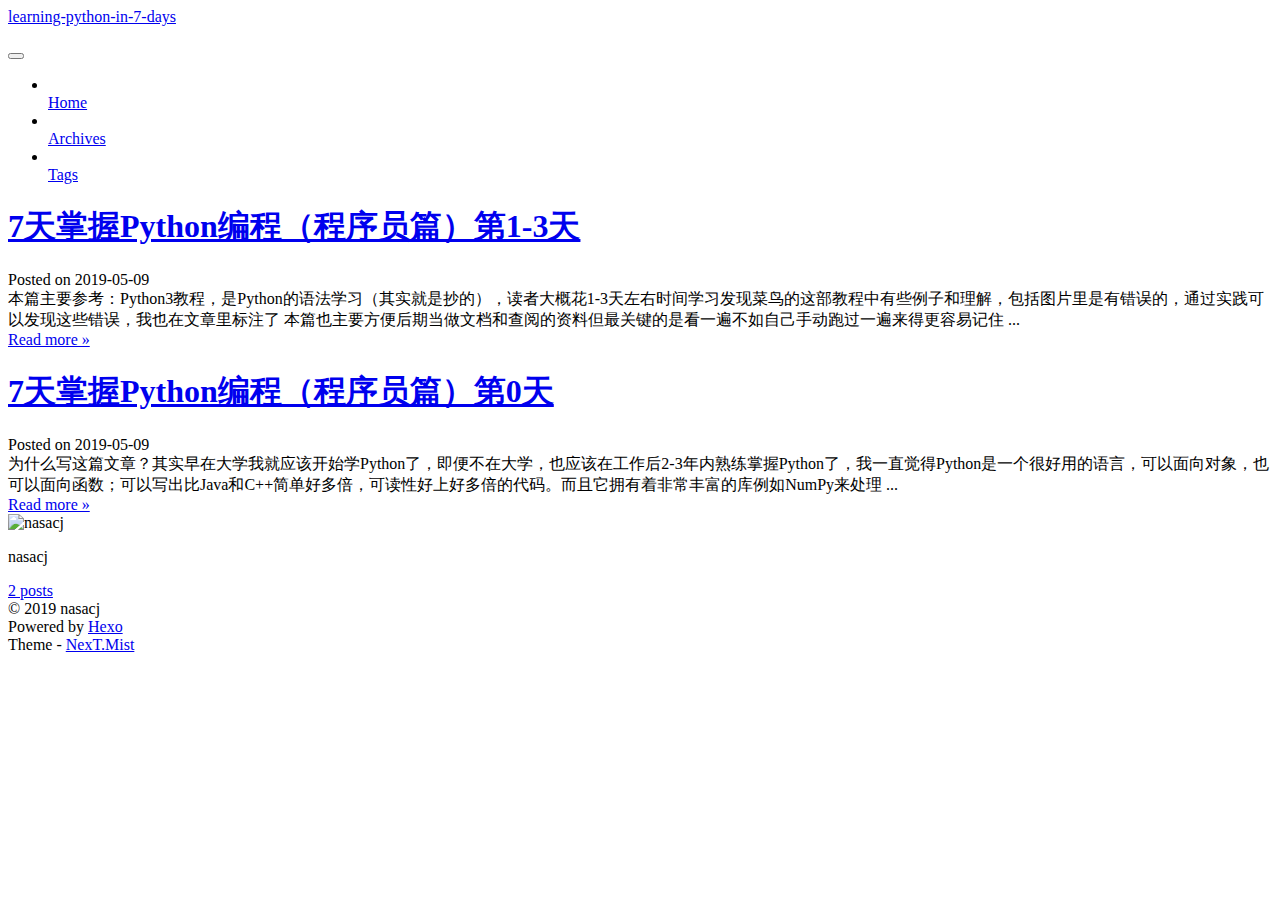
==== index.html @ be93dbfe "Site updated: 2019-05-09 23:01:35" ====
<!DOCTYPE html>



  


<html class="theme-next mist use-motion" lang>
<head><meta name="generator" content="Hexo 3.8.0">
  <meta charset="UTF-8">
<meta http-equiv="X-UA-Compatible" content="IE=edge">
<meta name="viewport" content="width=device-width, initial-scale=1, maximum-scale=1">
<meta name="theme-color" content="#222">









<meta http-equiv="Cache-Control" content="no-transform">
<meta http-equiv="Cache-Control" content="no-siteapp">















  
  
  <link href="/learning-python-in-7-days/lib/fancybox/source/jquery.fancybox.css?v=2.1.5" rel="stylesheet" type="text/css">




  
  
  
  

  
    
    
  

  

  

  

  

  
    
    
    <link href="//fonts.googleapis.com/css?family=Lato:300,300italic,400,400italic,700,700italic&subset=latin,latin-ext" rel="stylesheet" type="text/css">
  






<link href="/learning-python-in-7-days/lib/font-awesome/css/font-awesome.min.css?v=4.6.2" rel="stylesheet" type="text/css">

<link href="/learning-python-in-7-days/css/main.css?v=5.1.2" rel="stylesheet" type="text/css">


  <meta name="keywords" content="Hexo, NexT">








  <link rel="shortcut icon" type="image/x-icon" href="/learning-python-in-7-days/favicon.ico?v=5.1.2">






<meta property="og:type" content="website">
<meta property="og:title" content="learning-python-in-7-days">
<meta property="og:url" content="http://nasacj.github.io/learning-python-in-7-days/index.html">
<meta property="og:site_name" content="learning-python-in-7-days">
<meta property="og:locale" content="default">
<meta name="twitter:card" content="summary">
<meta name="twitter:title" content="learning-python-in-7-days">



<script type="text/javascript" id="hexo.configurations">
  var NexT = window.NexT || {};
  var CONFIG = {
    root: '/learning-python-in-7-days/',
    scheme: 'Mist',
    sidebar: {"position":"left","display":"post","offset":12,"offset_float":12,"b2t":false,"scrollpercent":false,"onmobile":false},
    fancybox: true,
    tabs: true,
    motion: true,
    duoshuo: {
      userId: '0',
      author: 'Author'
    },
    algolia: {
      applicationID: '',
      apiKey: '',
      indexName: '',
      hits: {"per_page":10},
      labels: {"input_placeholder":"Search for Posts","hits_empty":"We didn't find any results for the search: ${query}","hits_stats":"${hits} results found in ${time} ms"}
    }
  };
</script>



  <link rel="canonical" href="http://nasacj.github.io/learning-python-in-7-days/">





  <title>learning-python-in-7-days</title>
  





  <script type="text/javascript">
    var _hmt = _hmt || [];
    (function() {
      var hm = document.createElement("script");
      hm.src = "https://hm.baidu.com/hm.js?c9c5a4fabb57b60c27385b3921e219c4";
      var s = document.getElementsByTagName("script")[0];
      s.parentNode.insertBefore(hm, s);
    })();
  </script>










</head>

<body itemscope itemtype="http://schema.org/WebPage" lang="default">

  
  
    
  

  <div class="container sidebar-position-left 
   page-home 
 ">
    <div class="headband"></div>

    <header id="header" class="header" itemscope itemtype="http://schema.org/WPHeader">
      <div class="header-inner"><div class="site-brand-wrapper">
  <div class="site-meta ">
    

    <div class="custom-logo-site-title">
      <a href="/learning-python-in-7-days/" class="brand" rel="start">
        <span class="logo-line-before"><i></i></span>
        <span class="site-title">learning-python-in-7-days</span>
        <span class="logo-line-after"><i></i></span>
      </a>
    </div>
      
        <p class="site-subtitle"></p>
      
  </div>

  <div class="site-nav-toggle">
    <button>
      <span class="btn-bar"></span>
      <span class="btn-bar"></span>
      <span class="btn-bar"></span>
    </button>
  </div>
</div>

<nav class="site-nav">
  

  
    <ul id="menu" class="menu">
      
        
        <li class="menu-item menu-item-home">
          <a href="/learning-python-in-7-days/" rel="section">
            
              <i class="menu-item-icon fa fa-fw fa-home"></i> <br>
            
            Home
          </a>
        </li>
      
        
        <li class="menu-item menu-item-archives">
          <a href="/learning-python-in-7-days/archives/" rel="section">
            
              <i class="menu-item-icon fa fa-fw fa-archive"></i> <br>
            
            Archives
          </a>
        </li>
      
        
        <li class="menu-item menu-item-tags">
          <a href="/learning-python-in-7-days/tags/" rel="section">
            
              <i class="menu-item-icon fa fa-fw fa-tags"></i> <br>
            
            Tags
          </a>
        </li>
      

      
    </ul>
  

  
</nav>



 </div>
    </header>

    <main id="main" class="main">
      <div class="main-inner">
        <div class="content-wrap">
          <div id="content" class="content">
            
  <section id="posts" class="posts-expand">
    
      

  

  
  
  

  <article class="post post-type-normal" itemscope itemtype="http://schema.org/Article">
  
  
  
  <div class="post-block">
    <link itemprop="mainEntityOfPage" href="http://nasacj.github.io/learning-python-in-7-days/learning-python-in-7-days/2019/05/09/day-1-3/">

    <span hidden itemprop="author" itemscope itemtype="http://schema.org/Person">
      <meta itemprop="name" content="nasacj">
      <meta itemprop="description" content>
      <meta itemprop="image" content="/learning-python-in-7-days/images/avatar.gif">
    </span>

    <span hidden itemprop="publisher" itemscope itemtype="http://schema.org/Organization">
      <meta itemprop="name" content="learning-python-in-7-days">
    </span>

    
      <header class="post-header">

        
        
          <h1 class="post-title" itemprop="name headline">
                
                <a class="post-title-link" href="/learning-python-in-7-days/2019/05/09/day-1-3/" itemprop="url">7天掌握Python编程（程序员篇）第1-3天</a></h1>
        

        <div class="post-meta">
          <span class="post-time">
            
              <span class="post-meta-item-icon">
                <i class="fa fa-calendar-o"></i>
              </span>
              
                <span class="post-meta-item-text">Posted on</span>
              
              <time title="Post created" itemprop="dateCreated datePublished" datetime="2019-05-09T14:56:17+08:00">
                2019-05-09
              </time>
            

            

            
          </span>

          

          
            
          

          
          

          

          

          

        </div>
      </header>
    

    
    
    
    <div class="post-body" itemprop="articleBody">

      
      

      
        
          
          本篇主要参考：Python3教程，是Python的语法学习（其实就是抄的），读者大概花1-3天左右时间学习发现菜鸟的这部教程中有些例子和理解，包括图片里是有错误的，通过实践可以发现这些错误，我也在文章里标注了
本篇也主要方便后期当做文档和查阅的资料但最关键的是看一遍不如自己手动跑过一遍来得更容易记住
          ...
          <!--noindex-->
          <div class="post-button text-center">
            <a class="btn" href="/learning-python-in-7-days/2019/05/09/day-1-3/#more" rel="contents">
              Read more &raquo;
            </a>
          </div>
          <!--/noindex-->
        
      
    </div>
    
    
    

    

    

    

    <footer class="post-footer">
      

      

      

      
      
        <div class="post-eof"></div>
      
    </footer>
  </div>
  
  
  
  </article>


    
      

  

  
  
  

  <article class="post post-type-normal" itemscope itemtype="http://schema.org/Article">
  
  
  
  <div class="post-block">
    <link itemprop="mainEntityOfPage" href="http://nasacj.github.io/learning-python-in-7-days/learning-python-in-7-days/2019/05/09/day-0/">

    <span hidden itemprop="author" itemscope itemtype="http://schema.org/Person">
      <meta itemprop="name" content="nasacj">
      <meta itemprop="description" content>
      <meta itemprop="image" content="/learning-python-in-7-days/images/avatar.gif">
    </span>

    <span hidden itemprop="publisher" itemscope itemtype="http://schema.org/Organization">
      <meta itemprop="name" content="learning-python-in-7-days">
    </span>

    
      <header class="post-header">

        
        
          <h1 class="post-title" itemprop="name headline">
                
                <a class="post-title-link" href="/learning-python-in-7-days/2019/05/09/day-0/" itemprop="url">7天掌握Python编程（程序员篇）第0天</a></h1>
        

        <div class="post-meta">
          <span class="post-time">
            
              <span class="post-meta-item-icon">
                <i class="fa fa-calendar-o"></i>
              </span>
              
                <span class="post-meta-item-text">Posted on</span>
              
              <time title="Post created" itemprop="dateCreated datePublished" datetime="2019-05-09T14:10:35+08:00">
                2019-05-09
              </time>
            

            

            
          </span>

          

          
            
          

          
          

          

          

          

        </div>
      </header>
    

    
    
    
    <div class="post-body" itemprop="articleBody">

      
      

      
        
          
          为什么写这篇文章？其实早在大学我就应该开始学Python了，即便不在大学，也应该在工作后2-3年内熟练掌握Python了，我一直觉得Python是一个很好用的语言，可以面向对象，也可以面向函数；可以写出比Java和C++简单好多倍，可读性好上好多倍的代码。而且它拥有着非常丰富的库例如NumPy来处理
          ...
          <!--noindex-->
          <div class="post-button text-center">
            <a class="btn" href="/learning-python-in-7-days/2019/05/09/day-0/#more" rel="contents">
              Read more &raquo;
            </a>
          </div>
          <!--/noindex-->
        
      
    </div>
    
    
    

    

    

    

    <footer class="post-footer">
      

      

      

      
      
        <div class="post-eof"></div>
      
    </footer>
  </div>
  
  
  
  </article>


    
  </section>

  


          </div>
          


          

        </div>
        
          
  
  <div class="sidebar-toggle">
    <div class="sidebar-toggle-line-wrap">
      <span class="sidebar-toggle-line sidebar-toggle-line-first"></span>
      <span class="sidebar-toggle-line sidebar-toggle-line-middle"></span>
      <span class="sidebar-toggle-line sidebar-toggle-line-last"></span>
    </div>
  </div>

  <aside id="sidebar" class="sidebar">
    
    <div class="sidebar-inner">

      

      

      <section class="site-overview sidebar-panel sidebar-panel-active">
        <div class="site-author motion-element" itemprop="author" itemscope itemtype="http://schema.org/Person">
          <img class="site-author-image" itemprop="image" src="/learning-python-in-7-days/images/avatar.gif" alt="nasacj">
          <p class="site-author-name" itemprop="name">nasacj</p>
           
              <p class="site-description motion-element" itemprop="description"></p>
          
        </div>
        <nav class="site-state motion-element">

          
            <div class="site-state-item site-state-posts">
              <a href="/learning-python-in-7-days/archives/">
                <span class="site-state-item-count">2</span>
                <span class="site-state-item-name">posts</span>
              </a>
            </div>
          

          

          

        </nav>

        

        <div class="links-of-author motion-element">
          
        </div>

        
        

        
        

        


      </section>

      

      

    </div>
  </aside>


        
      </div>
    </main>

    <footer id="footer" class="footer">
      <div class="footer-inner">
        <div class="copyright">
  
  &copy; 
  <span itemprop="copyrightYear">2019</span>
  <span class="with-love">
    <i class="fa fa-heart"></i>
  </span>
  <span class="author" itemprop="copyrightHolder">nasacj</span>
</div>


<div class="powered-by">
  Powered by <a class="theme-link" href="https://hexo.io">Hexo</a>
</div>

<div class="theme-info">
  Theme -
  <a class="theme-link" href="https://github.com/iissnan/hexo-theme-next">
    NexT.Mist
  </a>
</div>


        

        
      </div>
    </footer>

    
      <div class="back-to-top">
        <i class="fa fa-arrow-up"></i>
        
      </div>
    

  </div>

  

<script type="text/javascript">
  if (Object.prototype.toString.call(window.Promise) !== '[object Function]') {
    window.Promise = null;
  }
</script>









  












  
  <script type="text/javascript" src="/learning-python-in-7-days/lib/jquery/index.js?v=2.1.3"></script>

  
  <script type="text/javascript" src="/learning-python-in-7-days/lib/fastclick/lib/fastclick.min.js?v=1.0.6"></script>

  
  <script type="text/javascript" src="/learning-python-in-7-days/lib/jquery_lazyload/jquery.lazyload.js?v=1.9.7"></script>

  
  <script type="text/javascript" src="/learning-python-in-7-days/lib/velocity/velocity.min.js?v=1.2.1"></script>

  
  <script type="text/javascript" src="/learning-python-in-7-days/lib/velocity/velocity.ui.min.js?v=1.2.1"></script>

  
  <script type="text/javascript" src="/learning-python-in-7-days/lib/fancybox/source/jquery.fancybox.pack.js?v=2.1.5"></script>


  


  <script type="text/javascript" src="/learning-python-in-7-days/js/src/utils.js?v=5.1.2"></script>

  <script type="text/javascript" src="/learning-python-in-7-days/js/src/motion.js?v=5.1.2"></script>



  
  

  
    <script type="text/javascript" src="/learning-python-in-7-days/js/src/scrollspy.js?v=5.1.2"></script>
<script type="text/javascript" src="/learning-python-in-7-days/js/src/post-details.js?v=5.1.2"></script>

  

  


  <script type="text/javascript" src="/learning-python-in-7-days/js/src/bootstrap.js?v=5.1.2"></script>



  


  




	





  





  






  





  

  

  

  

  

  

</body>
</html>
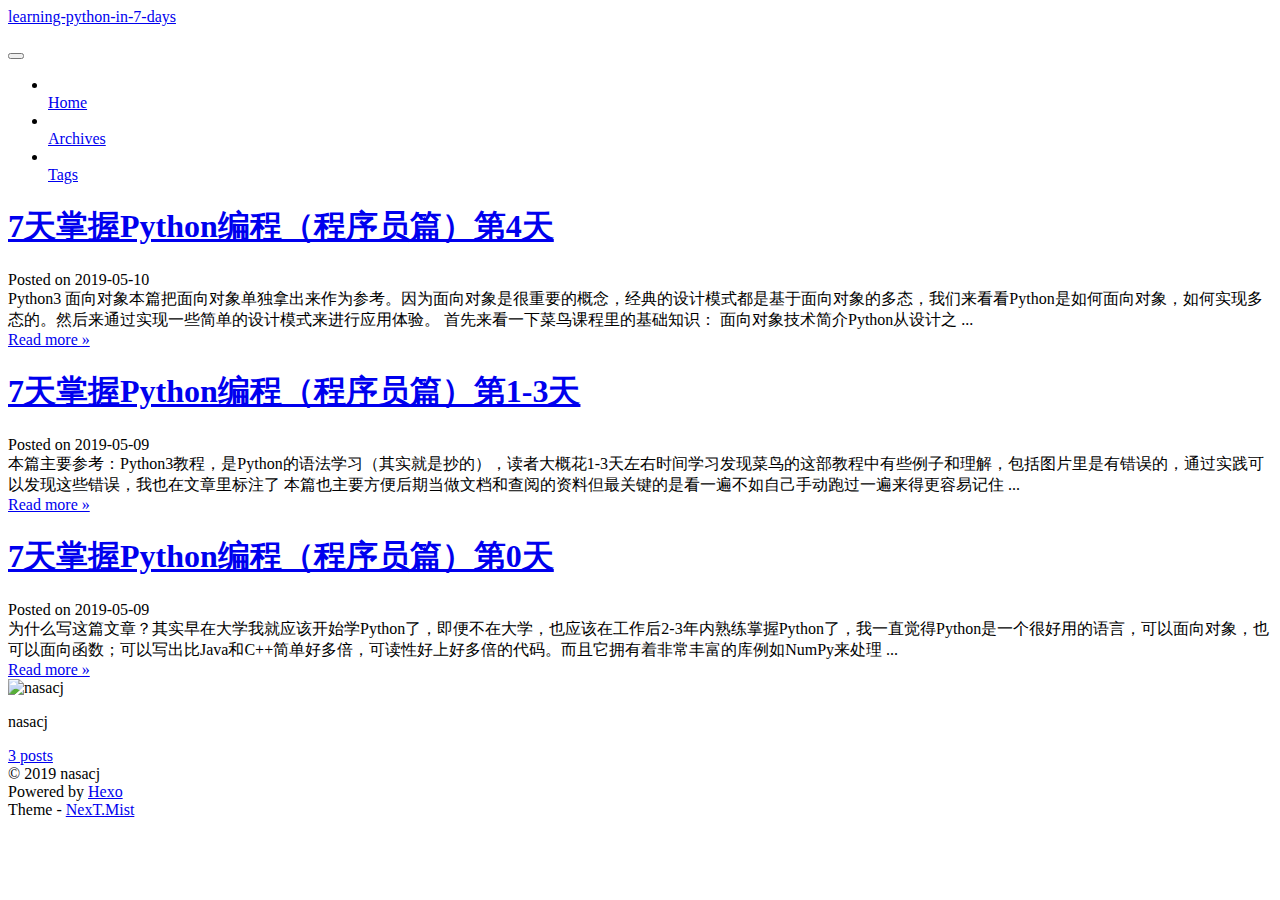
==== commit 41bf2bd4: "Site updated: 2019-05-10 16:29:27" ====
--- a/index.html
+++ b/index.html
@@ -270,6 +270,134 @@
   
   
   <div class="post-block">
+    <link itemprop="mainEntityOfPage" href="http://nasacj.github.io/learning-python-in-7-days/learning-python-in-7-days/2019/05/10/day-4/">
+
+    <span hidden itemprop="author" itemscope itemtype="http://schema.org/Person">
+      <meta itemprop="name" content="nasacj">
+      <meta itemprop="description" content>
+      <meta itemprop="image" content="/learning-python-in-7-days/images/avatar.gif">
+    </span>
+
+    <span hidden itemprop="publisher" itemscope itemtype="http://schema.org/Organization">
+      <meta itemprop="name" content="learning-python-in-7-days">
+    </span>
+
+    
+      <header class="post-header">
+
+        
+        
+          <h1 class="post-title" itemprop="name headline">
+                
+                <a class="post-title-link" href="/learning-python-in-7-days/2019/05/10/day-4/" itemprop="url">7天掌握Python编程（程序员篇）第4天</a></h1>
+        
+
+        <div class="post-meta">
+          <span class="post-time">
+            
+              <span class="post-meta-item-icon">
+                <i class="fa fa-calendar-o"></i>
+              </span>
+              
+                <span class="post-meta-item-text">Posted on</span>
+              
+              <time title="Post created" itemprop="dateCreated datePublished" datetime="2019-05-10T13:07:17+08:00">
+                2019-05-10
+              </time>
+            
+
+            
+
+            
+          </span>
+
+          
+
+          
+            
+          
+
+          
+          
+
+          
+
+          
+
+          
+
+        </div>
+      </header>
+    
+
+    
+    
+    
+    <div class="post-body" itemprop="articleBody">
+
+      
+      
+
+      
+        
+          
+          Python3 面向对象本篇把面向对象单独拿出来作为参考。因为面向对象是很重要的概念，经典的设计模式都是基于面向对象的多态，我们来看看Python是如何面向对象，如何实现多态的。然后来通过实现一些简单的设计模式来进行应用体验。
+首先来看一下菜鸟课程里的基础知识：
+面向对象技术简介Python从设计之
+          ...
+          <!--noindex-->
+          <div class="post-button text-center">
+            <a class="btn" href="/learning-python-in-7-days/2019/05/10/day-4/#more" rel="contents">
+              Read more &raquo;
+            </a>
+          </div>
+          <!--/noindex-->
+        
+      
+    </div>
+    
+    
+    
+
+    
+
+    
+
+    
+
+    <footer class="post-footer">
+      
+
+      
+
+      
+
+      
+      
+        <div class="post-eof"></div>
+      
+    </footer>
+  </div>
+  
+  
+  
+  </article>
+
+
+    
+      
+
+  
+
+  
+  
+  
+
+  <article class="post post-type-normal" itemscope itemtype="http://schema.org/Article">
+  
+  
+  
+  <div class="post-block">
     <link itemprop="mainEntityOfPage" href="http://nasacj.github.io/learning-python-in-7-days/learning-python-in-7-days/2019/05/09/day-1-3/">
 
     <span hidden itemprop="author" itemscope itemtype="http://schema.org/Person">
@@ -554,7 +682,7 @@
           
             <div class="site-state-item site-state-posts">
               <a href="/learning-python-in-7-days/archives/">
-                <span class="site-state-item-count">2</span>
+                <span class="site-state-item-count">3</span>
                 <span class="site-state-item-name">posts</span>
               </a>
             </div>
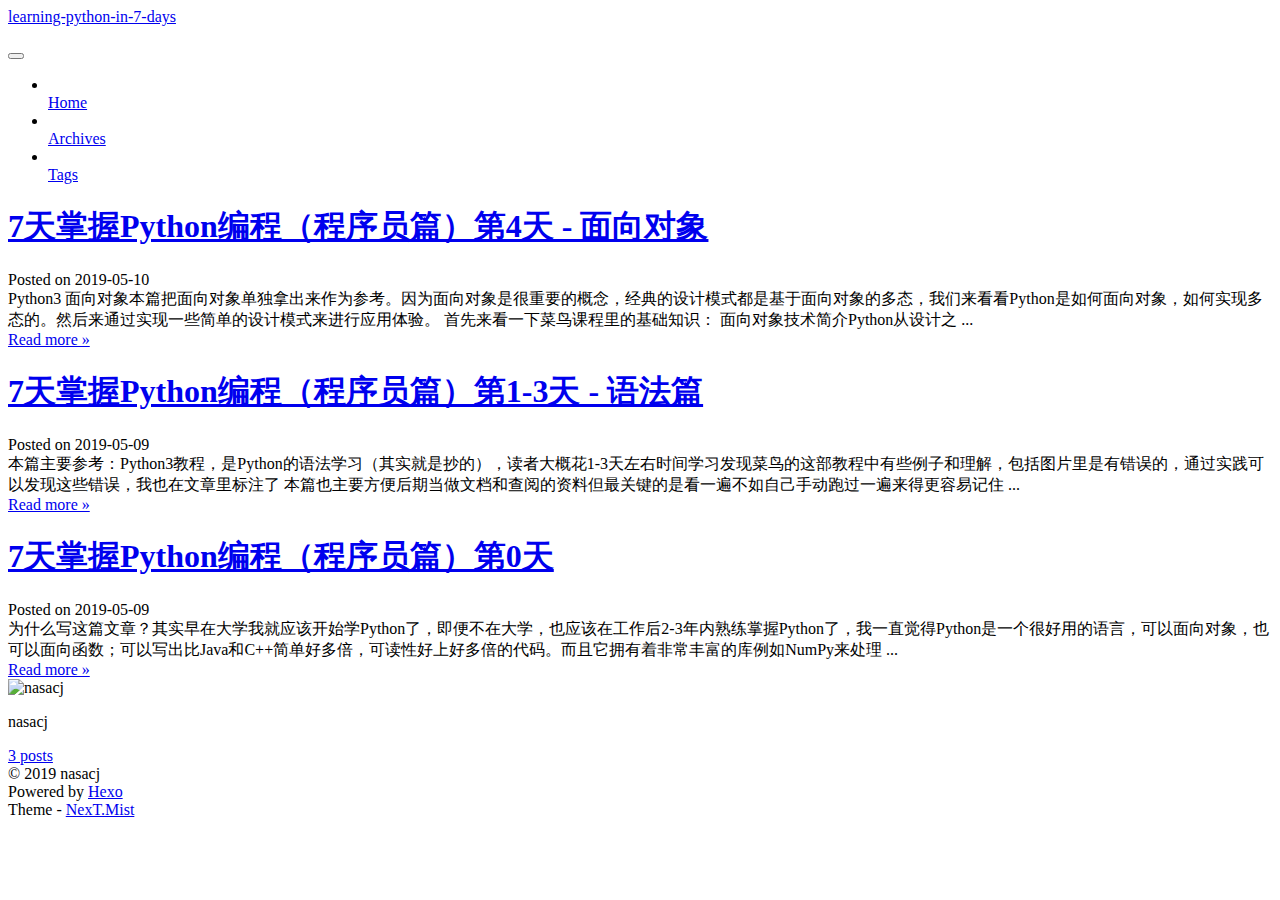
==== commit bf7c9212: "Site updated: 2019-05-10 16:31:08" ====
--- a/index.html
+++ b/index.html
@@ -289,7 +289,7 @@
         
           <h1 class="post-title" itemprop="name headline">
                 
-                <a class="post-title-link" href="/learning-python-in-7-days/2019/05/10/day-4/" itemprop="url">7天掌握Python编程（程序员篇）第4天</a></h1>
+                <a class="post-title-link" href="/learning-python-in-7-days/2019/05/10/day-4/" itemprop="url">7天掌握Python编程（程序员篇）第4天 - 面向对象</a></h1>
         
 
         <div class="post-meta">
@@ -417,7 +417,7 @@
         
           <h1 class="post-title" itemprop="name headline">
                 
-                <a class="post-title-link" href="/learning-python-in-7-days/2019/05/09/day-1-3/" itemprop="url">7天掌握Python编程（程序员篇）第1-3天</a></h1>
+                <a class="post-title-link" href="/learning-python-in-7-days/2019/05/09/day-1-3/" itemprop="url">7天掌握Python编程（程序员篇）第1-3天 - 语法篇</a></h1>
         
 
         <div class="post-meta">
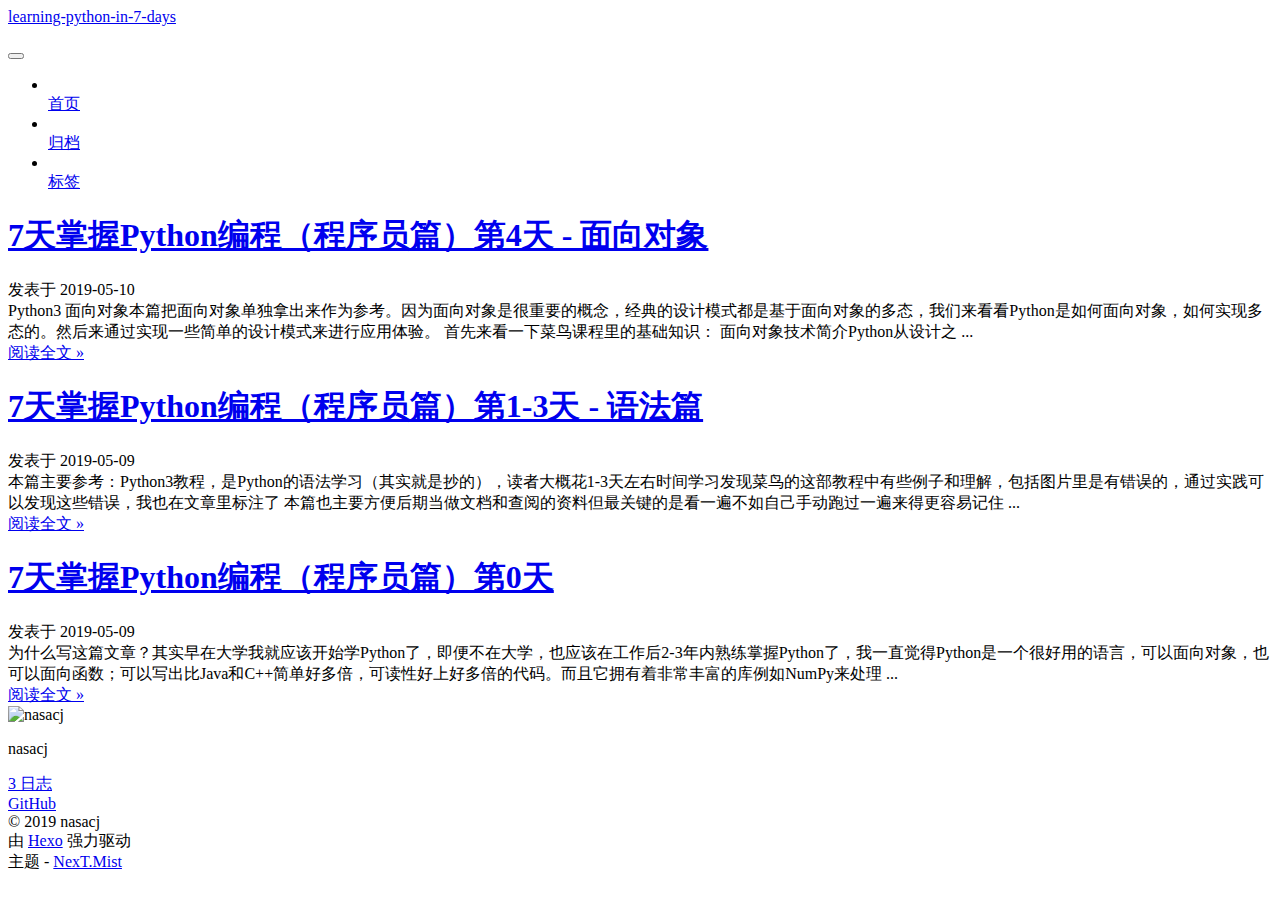
==== commit 03a23bfb: "Site updated: 2019-05-10 16:52:02" ====
--- a/index.html
+++ b/index.html
@@ -5,7 +5,7 @@
   
 
 
-<html class="theme-next mist use-motion" lang>
+<html class="theme-next mist use-motion" lang="zh-Hans">
 <head><meta name="generator" content="Hexo 3.8.0">
   <meta charset="UTF-8">
 <meta http-equiv="X-UA-Compatible" content="IE=edge">
@@ -98,7 +98,7 @@
 <meta property="og:title" content="learning-python-in-7-days">
 <meta property="og:url" content="http://nasacj.github.io/learning-python-in-7-days/index.html">
 <meta property="og:site_name" content="learning-python-in-7-days">
-<meta property="og:locale" content="default">
+<meta property="og:locale" content="zh-Hans">
 <meta name="twitter:card" content="summary">
 <meta name="twitter:title" content="learning-python-in-7-days">
 
@@ -115,7 +115,7 @@
     motion: true,
     duoshuo: {
       userId: '0',
-      author: 'Author'
+      author: '博主'
     },
     algolia: {
       applicationID: '',
@@ -163,7 +163,7 @@
 
 </head>
 
-<body itemscope itemtype="http://schema.org/WebPage" lang="default">
+<body itemscope itemtype="http://schema.org/WebPage" lang="zh-Hans">
 
   
   
@@ -213,7 +213,7 @@
             
               <i class="menu-item-icon fa fa-fw fa-home"></i> <br>
             
-            Home
+            首页
           </a>
         </li>
       
@@ -223,7 +223,7 @@
             
               <i class="menu-item-icon fa fa-fw fa-archive"></i> <br>
             
-            Archives
+            归档
           </a>
         </li>
       
@@ -233,7 +233,7 @@
             
               <i class="menu-item-icon fa fa-fw fa-tags"></i> <br>
             
-            Tags
+            标签
           </a>
         </li>
       
@@ -299,9 +299,9 @@
                 <i class="fa fa-calendar-o"></i>
               </span>
               
-                <span class="post-meta-item-text">Posted on</span>
+                <span class="post-meta-item-text">发表于</span>
               
-              <time title="Post created" itemprop="dateCreated datePublished" datetime="2019-05-10T13:07:17+08:00">
+              <time title="创建于" itemprop="dateCreated datePublished" datetime="2019-05-10T13:07:17+08:00">
                 2019-05-10
               </time>
             
@@ -348,7 +348,7 @@
           <!--noindex-->
           <div class="post-button text-center">
             <a class="btn" href="/learning-python-in-7-days/2019/05/10/day-4/#more" rel="contents">
-              Read more &raquo;
+              阅读全文 &raquo;
             </a>
           </div>
           <!--/noindex-->
@@ -427,9 +427,9 @@
                 <i class="fa fa-calendar-o"></i>
               </span>
               
-                <span class="post-meta-item-text">Posted on</span>
+                <span class="post-meta-item-text">发表于</span>
               
-              <time title="Post created" itemprop="dateCreated datePublished" datetime="2019-05-09T14:56:17+08:00">
+              <time title="创建于" itemprop="dateCreated datePublished" datetime="2019-05-09T14:56:17+08:00">
                 2019-05-09
               </time>
             
@@ -475,7 +475,7 @@
           <!--noindex-->
           <div class="post-button text-center">
             <a class="btn" href="/learning-python-in-7-days/2019/05/09/day-1-3/#more" rel="contents">
-              Read more &raquo;
+              阅读全文 &raquo;
             </a>
           </div>
           <!--/noindex-->
@@ -554,9 +554,9 @@
                 <i class="fa fa-calendar-o"></i>
               </span>
               
-                <span class="post-meta-item-text">Posted on</span>
+                <span class="post-meta-item-text">发表于</span>
               
-              <time title="Post created" itemprop="dateCreated datePublished" datetime="2019-05-09T14:10:35+08:00">
+              <time title="创建于" itemprop="dateCreated datePublished" datetime="2019-05-09T14:10:35+08:00">
                 2019-05-09
               </time>
             
@@ -601,7 +601,7 @@
           <!--noindex-->
           <div class="post-button text-center">
             <a class="btn" href="/learning-python-in-7-days/2019/05/09/day-0/#more" rel="contents">
-              Read more &raquo;
+              阅读全文 &raquo;
             </a>
           </div>
           <!--/noindex-->
@@ -683,7 +683,7 @@
             <div class="site-state-item site-state-posts">
               <a href="/learning-python-in-7-days/archives/">
                 <span class="site-state-item-count">3</span>
-                <span class="site-state-item-name">posts</span>
+                <span class="site-state-item-name">日志</span>
               </a>
             </div>
           
@@ -697,6 +697,19 @@
         
 
         <div class="links-of-author motion-element">
+          
+            
+              <span class="links-of-author-item">
+                <a href="https://github.com/nasacj" target="_blank" title="GitHub">
+                  
+                    <i class="fa fa-fw fa-github"></i>
+                  
+                    
+                      GitHub
+                    
+                </a>
+              </span>
+            
           
         </div>
 
@@ -737,11 +750,11 @@
 
 
 <div class="powered-by">
-  Powered by <a class="theme-link" href="https://hexo.io">Hexo</a>
+  由 <a class="theme-link" href="https://hexo.io">Hexo</a> 强力驱动
 </div>
 
 <div class="theme-info">
-  Theme -
+  主题 -
   <a class="theme-link" href="https://github.com/iissnan/hexo-theme-next">
     NexT.Mist
   </a>
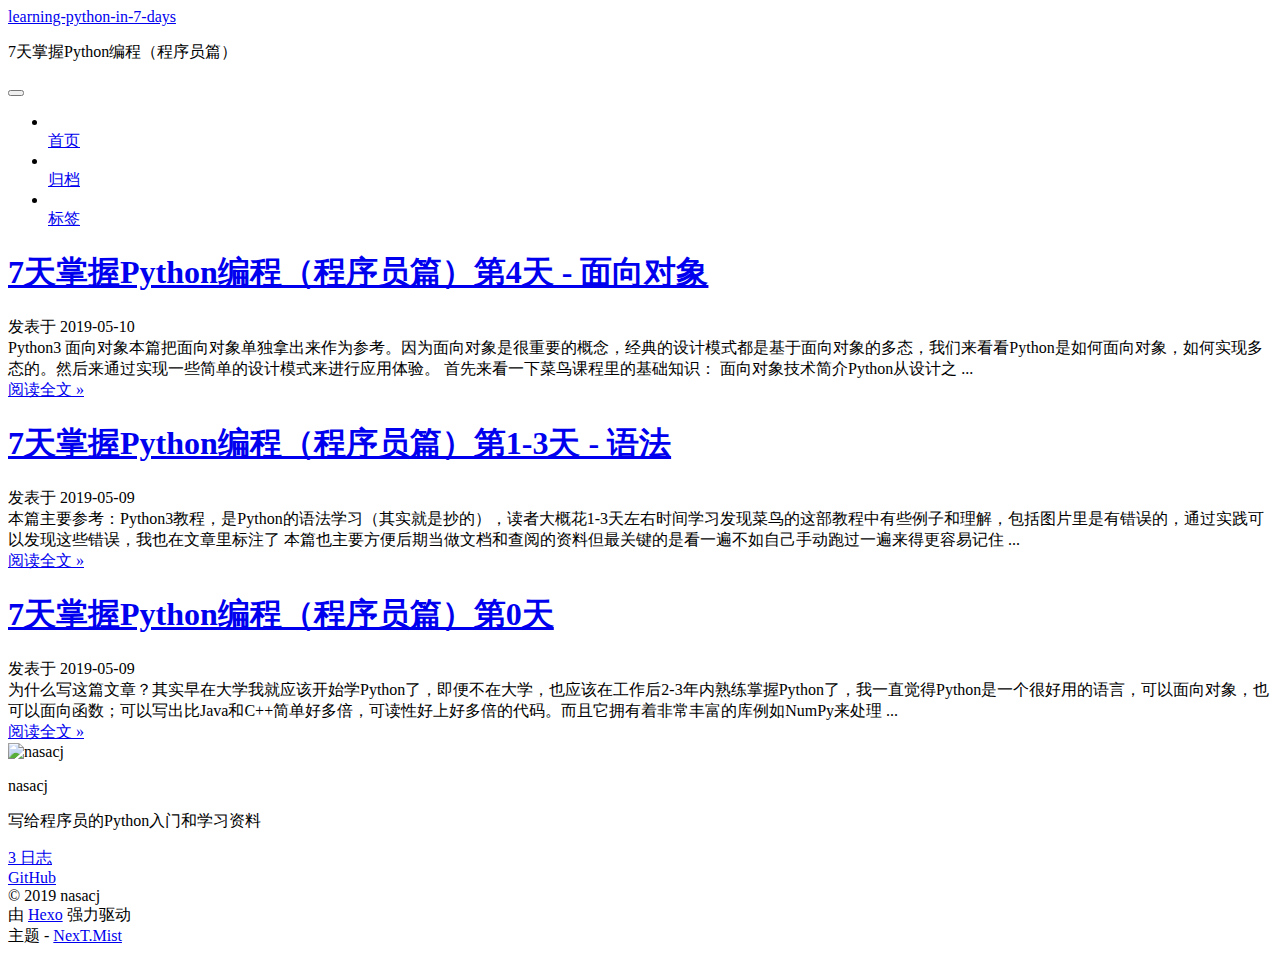
==== commit 62654929: "Site updated: 2019-05-10 16:59:49" ====
--- a/index.html
+++ b/index.html
@@ -94,13 +94,17 @@
 
 
 
+<meta name="description" content="写给程序员的Python入门和学习资料">
+<meta name="keywords" content="Python">
 <meta property="og:type" content="website">
 <meta property="og:title" content="learning-python-in-7-days">
 <meta property="og:url" content="http://nasacj.github.io/learning-python-in-7-days/index.html">
 <meta property="og:site_name" content="learning-python-in-7-days">
+<meta property="og:description" content="写给程序员的Python入门和学习资料">
 <meta property="og:locale" content="zh-Hans">
 <meta name="twitter:card" content="summary">
 <meta name="twitter:title" content="learning-python-in-7-days">
+<meta name="twitter:description" content="写给程序员的Python入门和学习资料">
 
 
 
@@ -188,7 +192,7 @@
       </a>
     </div>
       
-        <p class="site-subtitle"></p>
+        <p class="site-subtitle">7天掌握Python编程（程序员篇）</p>
       
   </div>
 
@@ -417,7 +421,7 @@
         
           <h1 class="post-title" itemprop="name headline">
                 
-                <a class="post-title-link" href="/learning-python-in-7-days/2019/05/09/day-1-3/" itemprop="url">7天掌握Python编程（程序员篇）第1-3天 - 语法篇</a></h1>
+                <a class="post-title-link" href="/learning-python-in-7-days/2019/05/09/day-1-3/" itemprop="url">7天掌握Python编程（程序员篇）第1-3天 - 语法</a></h1>
         
 
         <div class="post-meta">
@@ -674,7 +678,7 @@
           <img class="site-author-image" itemprop="image" src="/learning-python-in-7-days/images/avatar.gif" alt="nasacj">
           <p class="site-author-name" itemprop="name">nasacj</p>
            
-              <p class="site-description motion-element" itemprop="description"></p>
+              <p class="site-description motion-element" itemprop="description">写给程序员的Python入门和学习资料</p>
           
         </div>
         <nav class="site-state motion-element">
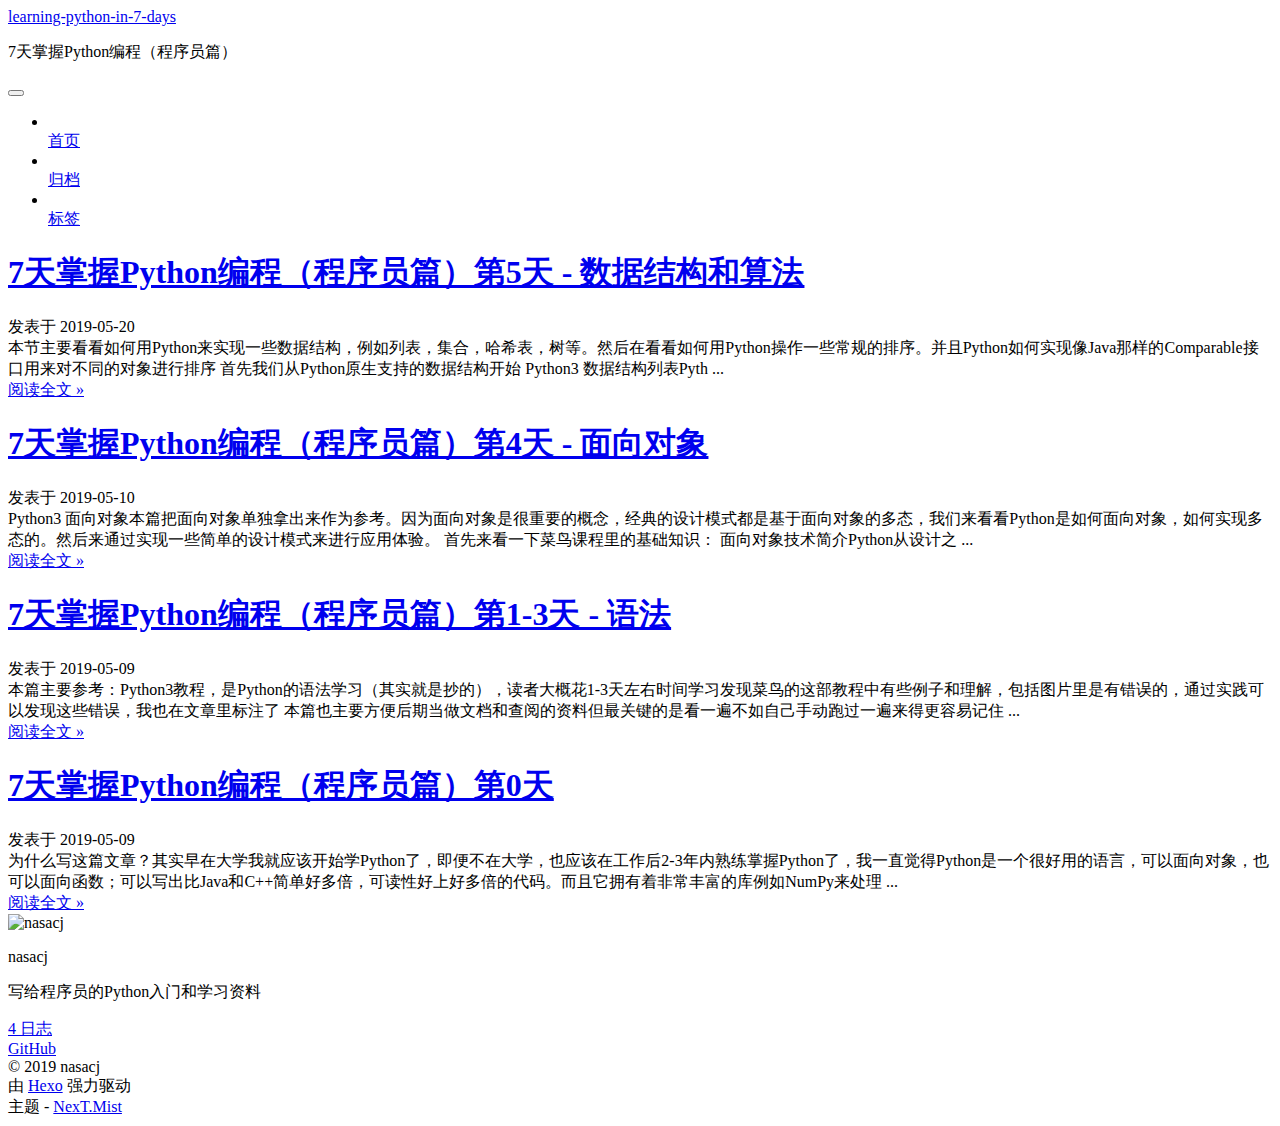
==== commit 69b8e783: "Site updated: 2019-05-20 23:37:06" ====
--- a/index.html
+++ b/index.html
@@ -274,6 +274,134 @@
   
   
   <div class="post-block">
+    <link itemprop="mainEntityOfPage" href="http://nasacj.github.io/learning-python-in-7-days/learning-python-in-7-days/2019/05/20/day-5/">
+
+    <span hidden itemprop="author" itemscope itemtype="http://schema.org/Person">
+      <meta itemprop="name" content="nasacj">
+      <meta itemprop="description" content>
+      <meta itemprop="image" content="/learning-python-in-7-days/images/avatar.gif">
+    </span>
+
+    <span hidden itemprop="publisher" itemscope itemtype="http://schema.org/Organization">
+      <meta itemprop="name" content="learning-python-in-7-days">
+    </span>
+
+    
+      <header class="post-header">
+
+        
+        
+          <h1 class="post-title" itemprop="name headline">
+                
+                <a class="post-title-link" href="/learning-python-in-7-days/2019/05/20/day-5/" itemprop="url">7天掌握Python编程（程序员篇）第5天 - 数据结构和算法</a></h1>
+        
+
+        <div class="post-meta">
+          <span class="post-time">
+            
+              <span class="post-meta-item-icon">
+                <i class="fa fa-calendar-o"></i>
+              </span>
+              
+                <span class="post-meta-item-text">发表于</span>
+              
+              <time title="创建于" itemprop="dateCreated datePublished" datetime="2019-05-20T14:17:23+08:00">
+                2019-05-20
+              </time>
+            
+
+            
+
+            
+          </span>
+
+          
+
+          
+            
+          
+
+          
+          
+
+          
+
+          
+
+          
+
+        </div>
+      </header>
+    
+
+    
+    
+    
+    <div class="post-body" itemprop="articleBody">
+
+      
+      
+
+      
+        
+          
+          本节主要看看如何用Python来实现一些数据结构，例如列表，集合，哈希表，树等。然后在看看如何用Python操作一些常规的排序。并且Python如何实现像Java那样的Comparable接口用来对不同的对象进行排序
+首先我们从Python原生支持的数据结构开始
+Python3 数据结构列表Pyth
+          ...
+          <!--noindex-->
+          <div class="post-button text-center">
+            <a class="btn" href="/learning-python-in-7-days/2019/05/20/day-5/#more" rel="contents">
+              阅读全文 &raquo;
+            </a>
+          </div>
+          <!--/noindex-->
+        
+      
+    </div>
+    
+    
+    
+
+    
+
+    
+
+    
+
+    <footer class="post-footer">
+      
+
+      
+
+      
+
+      
+      
+        <div class="post-eof"></div>
+      
+    </footer>
+  </div>
+  
+  
+  
+  </article>
+
+
+    
+      
+
+  
+
+  
+  
+  
+
+  <article class="post post-type-normal" itemscope itemtype="http://schema.org/Article">
+  
+  
+  
+  <div class="post-block">
     <link itemprop="mainEntityOfPage" href="http://nasacj.github.io/learning-python-in-7-days/learning-python-in-7-days/2019/05/10/day-4/">
 
     <span hidden itemprop="author" itemscope itemtype="http://schema.org/Person">
@@ -686,7 +814,7 @@
           
             <div class="site-state-item site-state-posts">
               <a href="/learning-python-in-7-days/archives/">
-                <span class="site-state-item-count">3</span>
+                <span class="site-state-item-count">4</span>
                 <span class="site-state-item-name">日志</span>
               </a>
             </div>
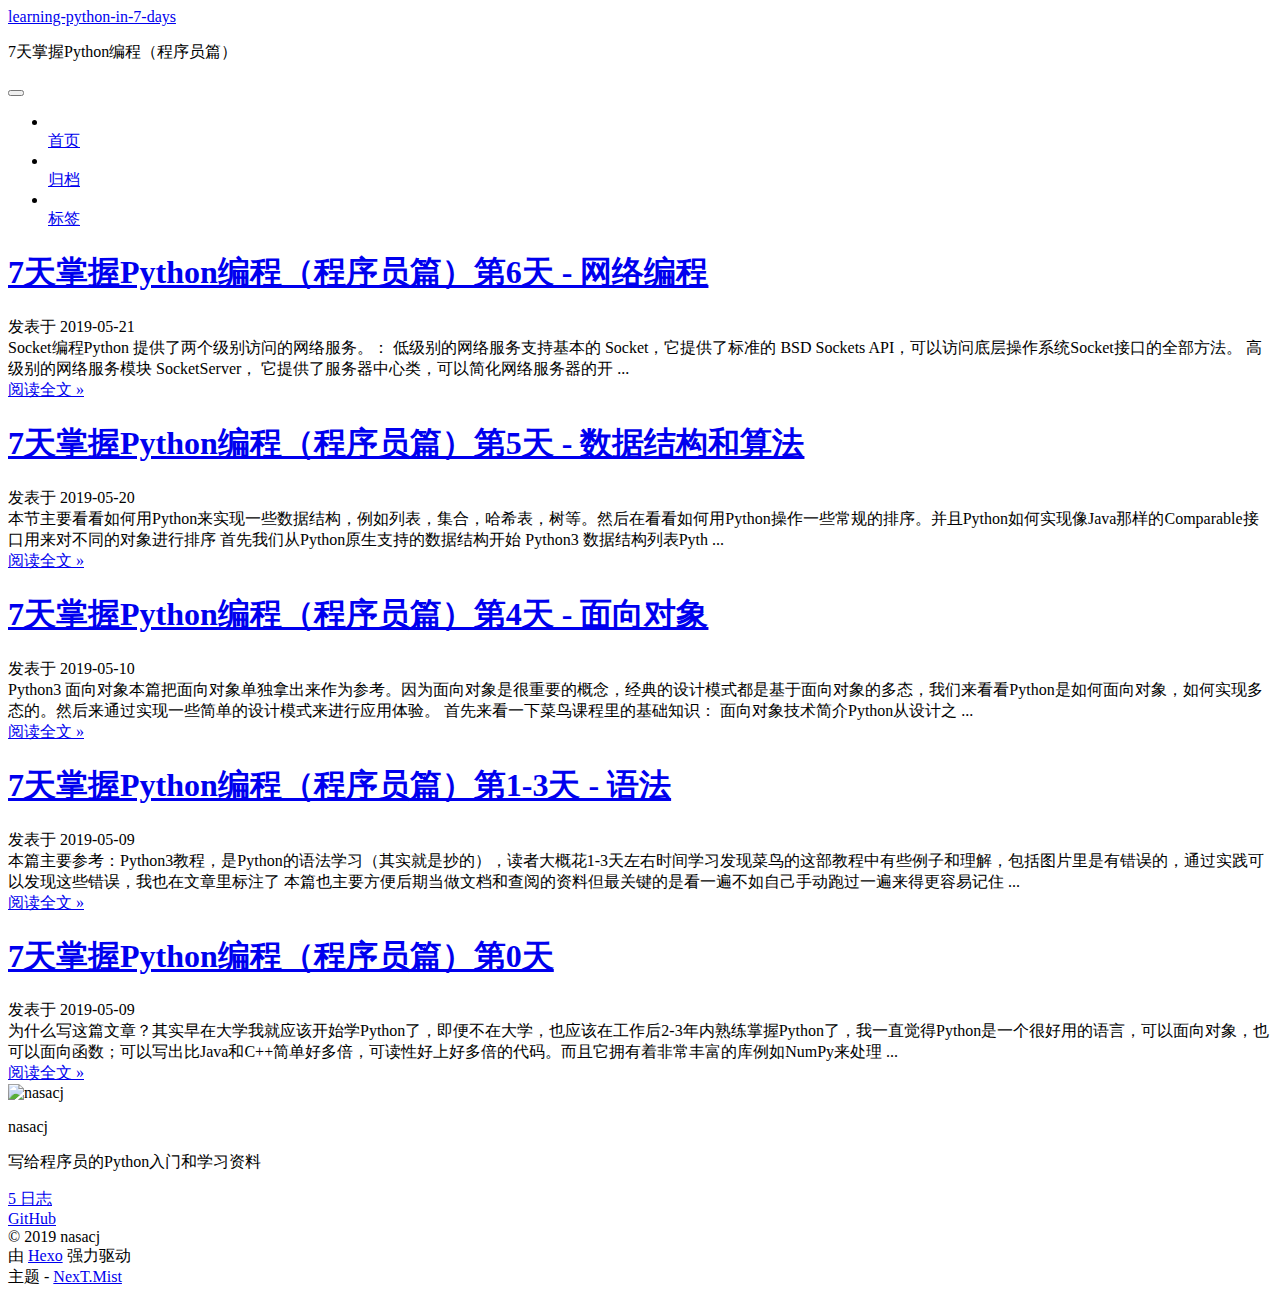
==== commit 9f3f9328: "Site updated: 2019-05-21 23:37:56" ====
--- a/index.html
+++ b/index.html
@@ -274,6 +274,135 @@
   
   
   <div class="post-block">
+    <link itemprop="mainEntityOfPage" href="http://nasacj.github.io/learning-python-in-7-days/learning-python-in-7-days/2019/05/21/day-6/">
+
+    <span hidden itemprop="author" itemscope itemtype="http://schema.org/Person">
+      <meta itemprop="name" content="nasacj">
+      <meta itemprop="description" content>
+      <meta itemprop="image" content="/learning-python-in-7-days/images/avatar.gif">
+    </span>
+
+    <span hidden itemprop="publisher" itemscope itemtype="http://schema.org/Organization">
+      <meta itemprop="name" content="learning-python-in-7-days">
+    </span>
+
+    
+      <header class="post-header">
+
+        
+        
+          <h1 class="post-title" itemprop="name headline">
+                
+                <a class="post-title-link" href="/learning-python-in-7-days/2019/05/21/day-6/" itemprop="url">7天掌握Python编程（程序员篇）第6天 - 网络编程</a></h1>
+        
+
+        <div class="post-meta">
+          <span class="post-time">
+            
+              <span class="post-meta-item-icon">
+                <i class="fa fa-calendar-o"></i>
+              </span>
+              
+                <span class="post-meta-item-text">发表于</span>
+              
+              <time title="创建于" itemprop="dateCreated datePublished" datetime="2019-05-21T11:12:53+08:00">
+                2019-05-21
+              </time>
+            
+
+            
+
+            
+          </span>
+
+          
+
+          
+            
+          
+
+          
+          
+
+          
+
+          
+
+          
+
+        </div>
+      </header>
+    
+
+    
+    
+    
+    <div class="post-body" itemprop="articleBody">
+
+      
+      
+
+      
+        
+          
+          Socket编程Python 提供了两个级别访问的网络服务。：
+
+低级别的网络服务支持基本的 Socket，它提供了标准的 BSD Sockets API，可以访问底层操作系统Socket接口的全部方法。
+高级别的网络服务模块 SocketServer， 它提供了服务器中心类，可以简化网络服务器的开
+          ...
+          <!--noindex-->
+          <div class="post-button text-center">
+            <a class="btn" href="/learning-python-in-7-days/2019/05/21/day-6/#more" rel="contents">
+              阅读全文 &raquo;
+            </a>
+          </div>
+          <!--/noindex-->
+        
+      
+    </div>
+    
+    
+    
+
+    
+
+    
+
+    
+
+    <footer class="post-footer">
+      
+
+      
+
+      
+
+      
+      
+        <div class="post-eof"></div>
+      
+    </footer>
+  </div>
+  
+  
+  
+  </article>
+
+
+    
+      
+
+  
+
+  
+  
+  
+
+  <article class="post post-type-normal" itemscope itemtype="http://schema.org/Article">
+  
+  
+  
+  <div class="post-block">
     <link itemprop="mainEntityOfPage" href="http://nasacj.github.io/learning-python-in-7-days/learning-python-in-7-days/2019/05/20/day-5/">
 
     <span hidden itemprop="author" itemscope itemtype="http://schema.org/Person">
@@ -814,7 +943,7 @@
           
             <div class="site-state-item site-state-posts">
               <a href="/learning-python-in-7-days/archives/">
-                <span class="site-state-item-count">4</span>
+                <span class="site-state-item-count">5</span>
                 <span class="site-state-item-name">日志</span>
               </a>
             </div>
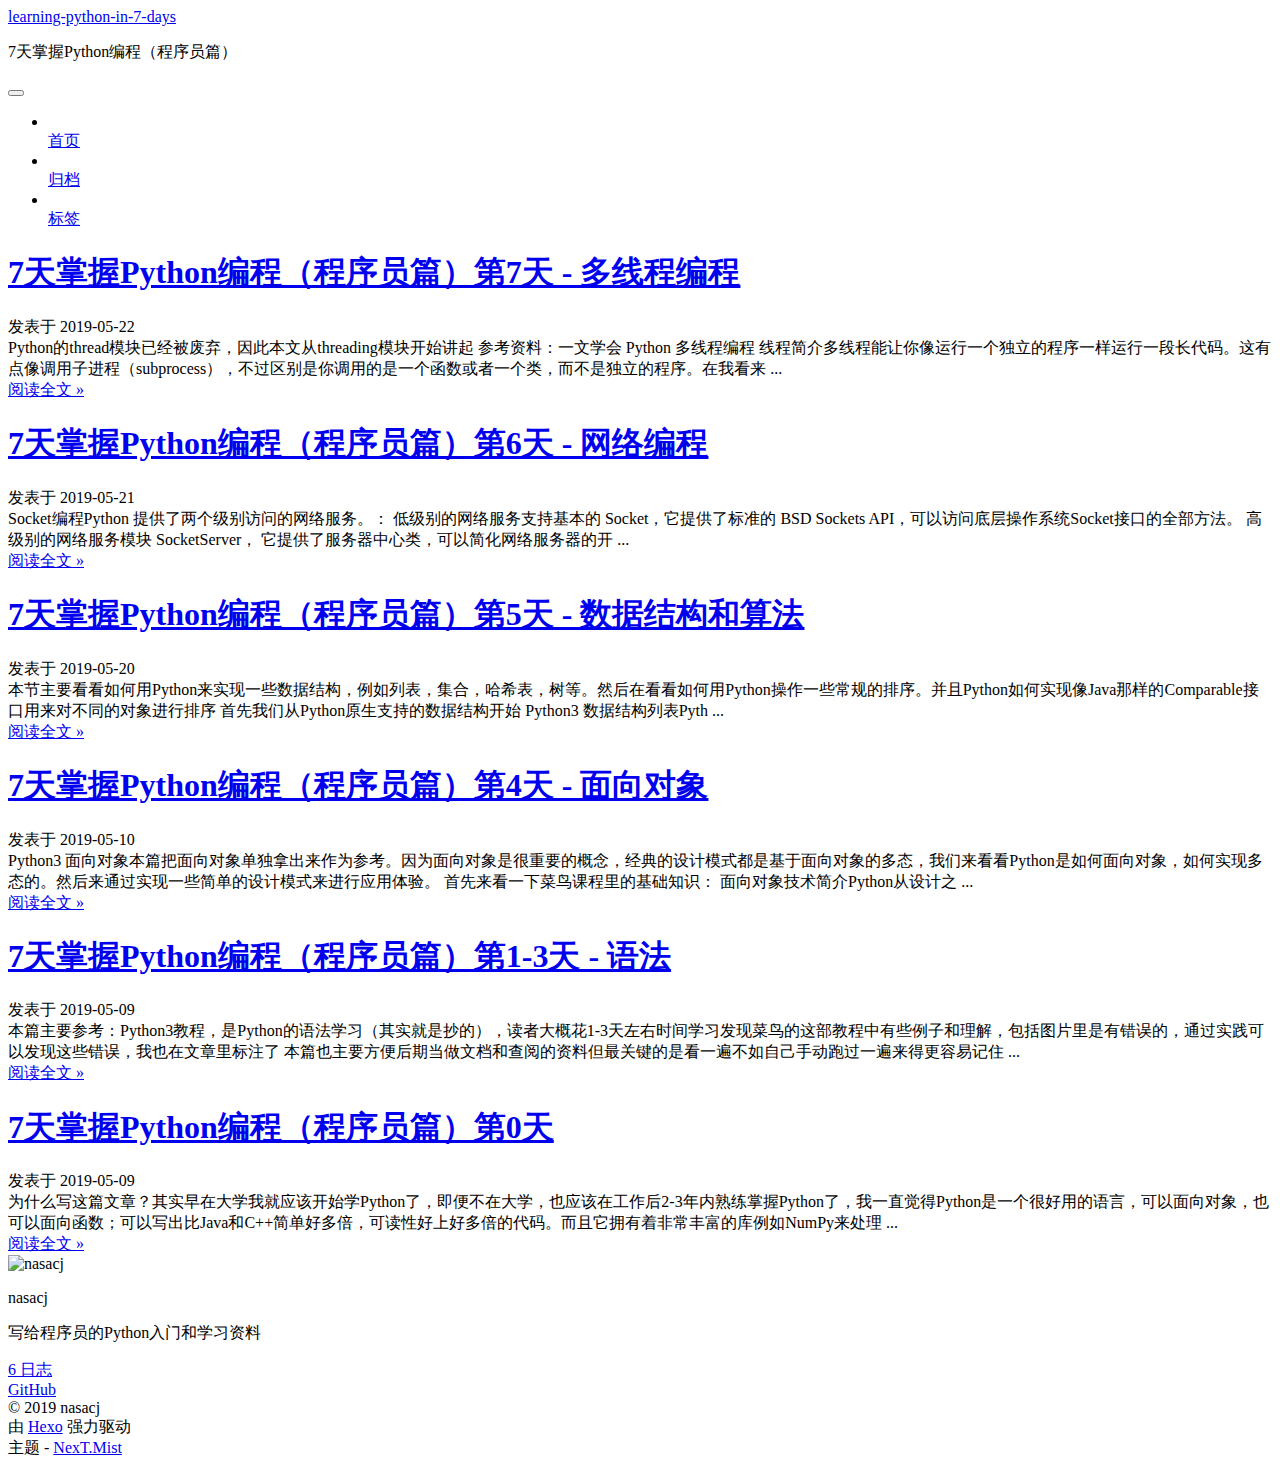
==== commit 9aed3196: "Site updated: 2019-05-22 23:18:42" ====
--- a/index.html
+++ b/index.html
@@ -274,6 +274,134 @@
   
   
   <div class="post-block">
+    <link itemprop="mainEntityOfPage" href="http://nasacj.github.io/learning-python-in-7-days/learning-python-in-7-days/2019/05/22/day-7/">
+
+    <span hidden itemprop="author" itemscope itemtype="http://schema.org/Person">
+      <meta itemprop="name" content="nasacj">
+      <meta itemprop="description" content>
+      <meta itemprop="image" content="/learning-python-in-7-days/images/avatar.gif">
+    </span>
+
+    <span hidden itemprop="publisher" itemscope itemtype="http://schema.org/Organization">
+      <meta itemprop="name" content="learning-python-in-7-days">
+    </span>
+
+    
+      <header class="post-header">
+
+        
+        
+          <h1 class="post-title" itemprop="name headline">
+                
+                <a class="post-title-link" href="/learning-python-in-7-days/2019/05/22/day-7/" itemprop="url">7天掌握Python编程（程序员篇）第7天 - 多线程编程</a></h1>
+        
+
+        <div class="post-meta">
+          <span class="post-time">
+            
+              <span class="post-meta-item-icon">
+                <i class="fa fa-calendar-o"></i>
+              </span>
+              
+                <span class="post-meta-item-text">发表于</span>
+              
+              <time title="创建于" itemprop="dateCreated datePublished" datetime="2019-05-22T12:24:12+08:00">
+                2019-05-22
+              </time>
+            
+
+            
+
+            
+          </span>
+
+          
+
+          
+            
+          
+
+          
+          
+
+          
+
+          
+
+          
+
+        </div>
+      </header>
+    
+
+    
+    
+    
+    <div class="post-body" itemprop="articleBody">
+
+      
+      
+
+      
+        
+          
+          Python的thread模块已经被废弃，因此本文从threading模块开始讲起
+参考资料：一文学会 Python 多线程编程
+线程简介多线程能让你像运行一个独立的程序一样运行一段长代码。这有点像调用子进程（subprocess），不过区别是你调用的是一个函数或者一个类，而不是独立的程序。在我看来
+          ...
+          <!--noindex-->
+          <div class="post-button text-center">
+            <a class="btn" href="/learning-python-in-7-days/2019/05/22/day-7/#more" rel="contents">
+              阅读全文 &raquo;
+            </a>
+          </div>
+          <!--/noindex-->
+        
+      
+    </div>
+    
+    
+    
+
+    
+
+    
+
+    
+
+    <footer class="post-footer">
+      
+
+      
+
+      
+
+      
+      
+        <div class="post-eof"></div>
+      
+    </footer>
+  </div>
+  
+  
+  
+  </article>
+
+
+    
+      
+
+  
+
+  
+  
+  
+
+  <article class="post post-type-normal" itemscope itemtype="http://schema.org/Article">
+  
+  
+  
+  <div class="post-block">
     <link itemprop="mainEntityOfPage" href="http://nasacj.github.io/learning-python-in-7-days/learning-python-in-7-days/2019/05/21/day-6/">
 
     <span hidden itemprop="author" itemscope itemtype="http://schema.org/Person">
@@ -943,7 +1071,7 @@
           
             <div class="site-state-item site-state-posts">
               <a href="/learning-python-in-7-days/archives/">
-                <span class="site-state-item-count">5</span>
+                <span class="site-state-item-count">6</span>
                 <span class="site-state-item-name">日志</span>
               </a>
             </div>
